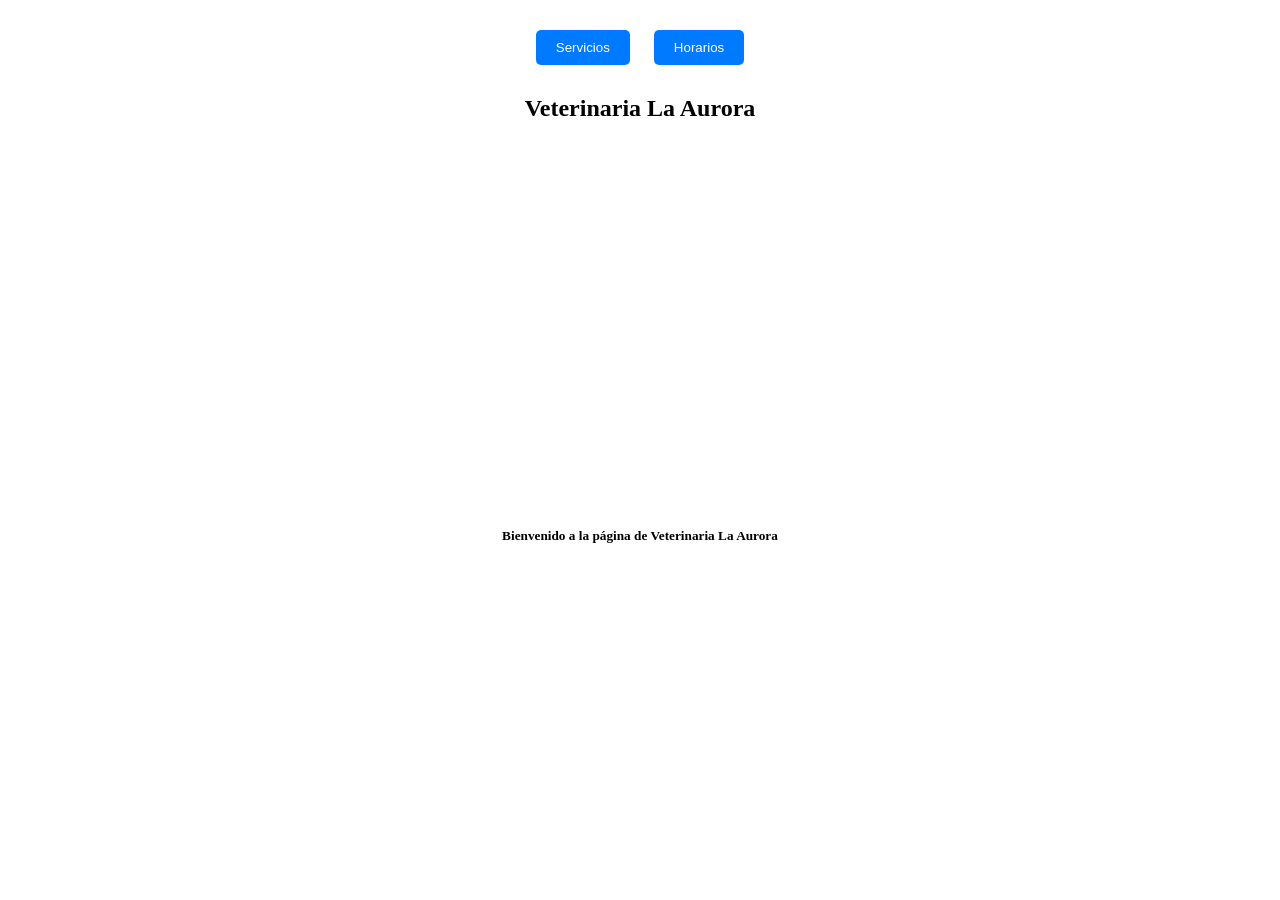
==== VeterinariaFFFV/src/main/resources/templates/index.html @ b3252b2c "5" ====
<!DOCTYPE html>
<html xmlns:th="http://www.thymeleaf.org"
      xmlns="http://www.w3.org/1999/xhtml">
<head th:replace="~{layout/plantilla :: head}">
    <title>Veterinaria La Aurora</title>
</head>
<body>
    <header th:replace="~{layout/plantilla :: header}"/>

    <!-- Botones azules redirigiendo a la página de categorías -->
    <nav style="text-align: center; margin: 20px;">
        <button style="background-color: #007BFF; color: white; padding: 10px 20px; border: none; border-radius: 5px; margin: 10px;"
                onclick="window.location.href='categoria.html'">
            Servicios
        </button>
        <button style="background-color: #007BFF; color: white; padding: 10px 20px; border: none; border-radius: 5px; margin: 10px;"
                onclick="window.location.href='categoria.html'">
            Horarios
        </button>
    </nav>

    <section id="Iframe" style="text-align: center;">
        <h2>Veterinaria La Aurora</h2>
        <iframe width="626" height="360"
                src="https://www.youtube.com/embed/hnmlon-vagE"
                title="Acá un video sobre el cuidado animal"
                frameborder="0"
                allow="accelerometer; autoplay; clipboard-write; encrypted-media; gyroscope; picture-in-picture; web-share"
                referrerpolicy="strict-origin-when-cross-origin"
                allowfullscreen>
        </iframe>
        <h5>Bienvenido a la página de Veterinaria La Aurora</h5>
    </section>



    <footer th:replace="~{layout/plantilla :: footer}"/>
</body>
</html>
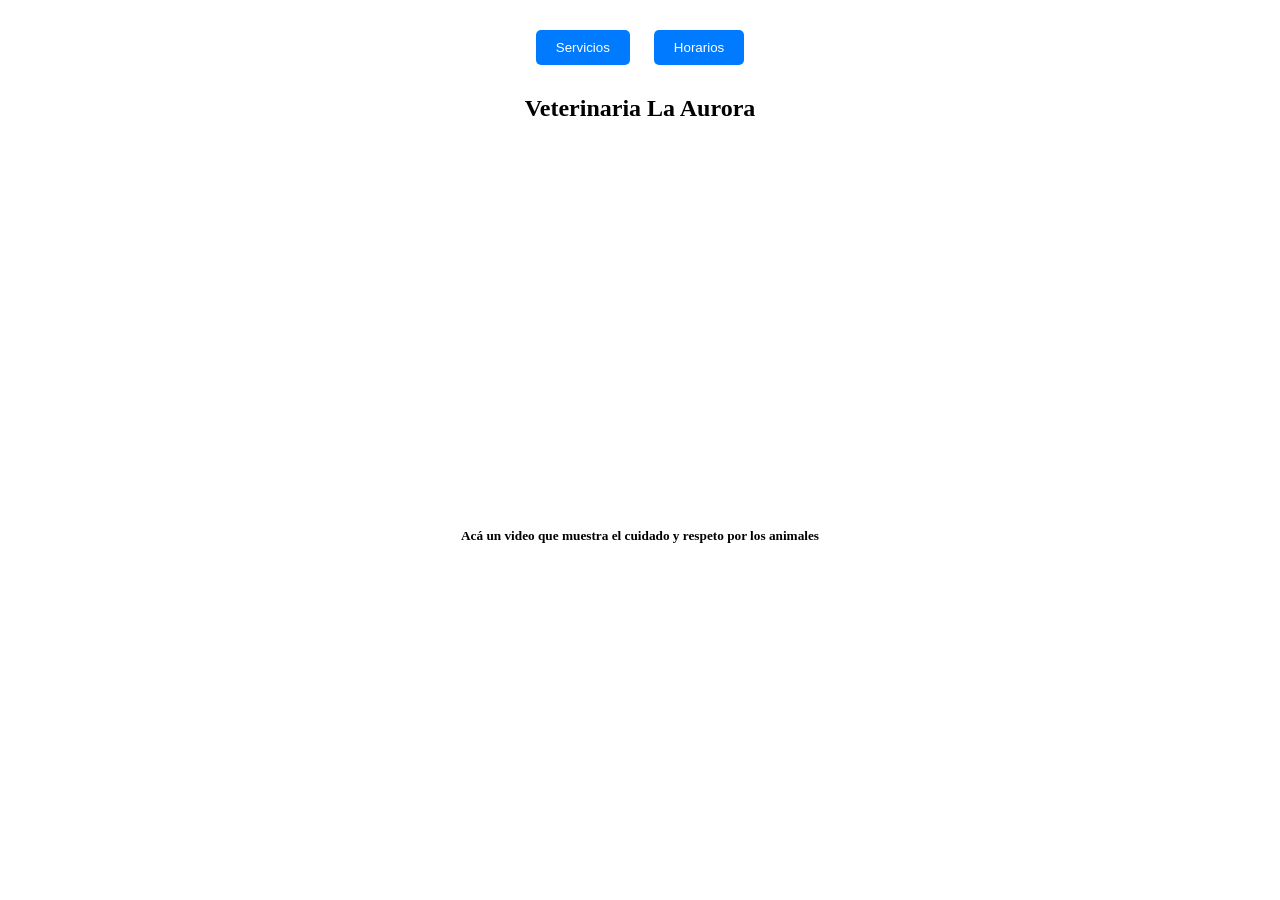
==== commit 22354bc3: "6" ====
--- a/VeterinariaFFFV/src/main/resources/templates/index.html
+++ b/VeterinariaFFFV/src/main/resources/templates/index.html
@@ -29,7 +29,7 @@
                 referrerpolicy="strict-origin-when-cross-origin"
                 allowfullscreen>
         </iframe>
-        <h5>Bienvenido a la página de Veterinaria La Aurora</h5>
+        <h5>Acá un video que muestra el cuidado y respeto por los animales</h5>
     </section>
 
 
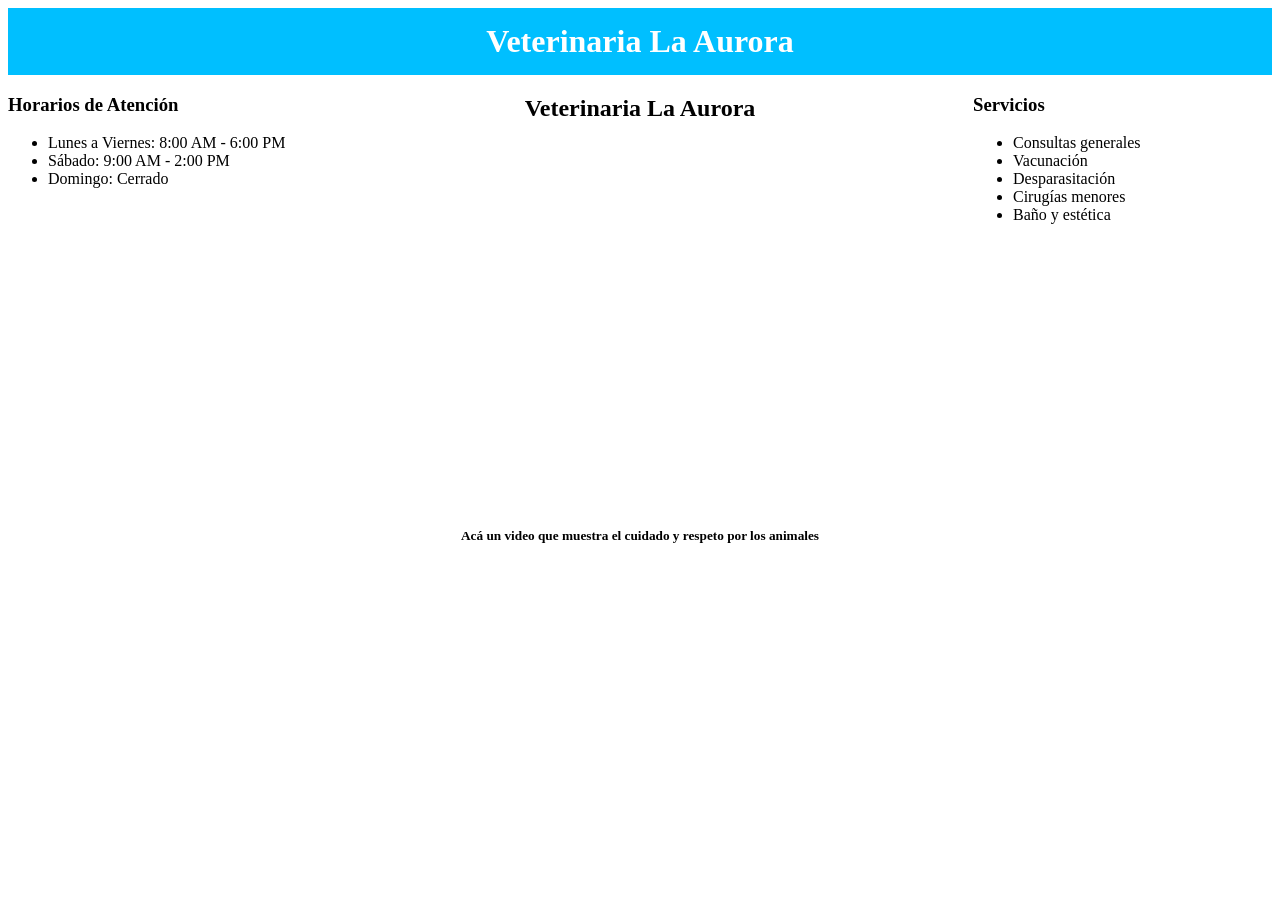
==== commit 5ec0187b: "7" ====
--- a/VeterinariaFFFV/src/main/resources/templates/index.html
+++ b/VeterinariaFFFV/src/main/resources/templates/index.html
@@ -1,25 +1,26 @@
 <!DOCTYPE html>
 <html xmlns:th="http://www.thymeleaf.org"
       xmlns="http://www.w3.org/1999/xhtml">
-<head th:replace="~{layout/plantilla :: head}">
-    <title>Veterinaria La Aurora</title>
-</head>
-<body>
-    <header th:replace="~{layout/plantilla :: header}"/>
+<header th:fragment="header" class="header">
+    <div style="width: 100%; background-color: #00BFFF; padding: 15px 0;">
+        <h1 style="color: white; text-align: center; margin: 0;">Veterinaria La Aurora</h1>
+    </div>
+</header>
+</body>
 
-    <!-- Botones azules redirigiendo a la página de categorías -->
-    <nav style="text-align: center; margin: 20px;">
-        <button style="background-color: #007BFF; color: white; padding: 10px 20px; border: none; border-radius: 5px; margin: 10px;"
-                onclick="window.location.href='categoria.html'">
-            Servicios
-        </button>
-        <button style="background-color: #007BFF; color: white; padding: 10px 20px; border: none; border-radius: 5px; margin: 10px;"
-                onclick="window.location.href='categoria.html'">
-            Horarios
-        </button>
-    </nav>
+<section id="Iframe" style="text-align: center; display: flex; justify-content: center; align-items: flex-start;">
+    <!-- Horarios a la izquierda -->
+    <div style="flex: 1; text-align: left; margin-right: 20px;">
+        <h3>Horarios de Atención</h3>
+        <ul>
+            <li>Lunes a Viernes: 8:00 AM - 6:00 PM</li>
+            <li>Sábado: 9:00 AM - 2:00 PM</li>
+            <li>Domingo: Cerrado</li>
+        </ul>
+    </div>
 
-    <section id="Iframe" style="text-align: center;">
+    <!-- Video en el centro -->
+    <div style="flex: 2;">
         <h2>Veterinaria La Aurora</h2>
         <iframe width="626" height="360"
                 src="https://www.youtube.com/embed/hnmlon-vagE"
@@ -30,10 +31,23 @@
                 allowfullscreen>
         </iframe>
         <h5>Acá un video que muestra el cuidado y respeto por los animales</h5>
-    </section>
+    </div>
+
+    <!-- Servicios a la derecha -->
+    <div style="flex: 1; text-align: left; margin-left: 20px;">
+        <h3>Servicios</h3>
+        <ul>
+            <li>Consultas generales</li>
+            <li>Vacunación</li>
+            <li>Desparasitación</li>
+            <li>Cirugías menores</li>
+            <li>Baño y estética</li>
+        </ul>
+    </div>
+</section>
+
+<footer th:replace="~{layout/plantilla :: footer}"/>
+</body>
 
 
-
-    <footer th:replace="~{layout/plantilla :: footer}"/>
-</body>
 </html>
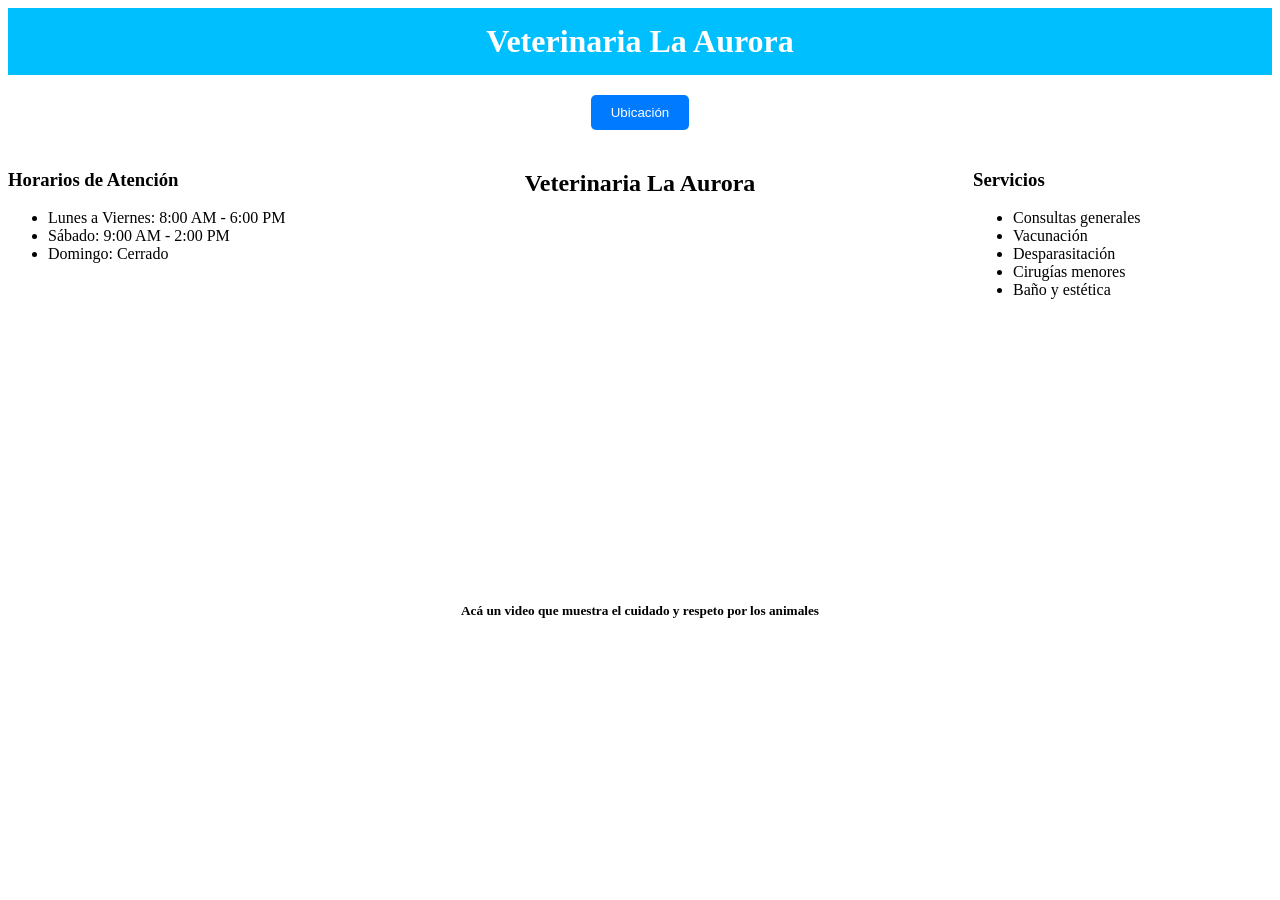
==== commit 6c4d7caa: "8" ====
--- a/VeterinariaFFFV/src/main/resources/templates/index.html
+++ b/VeterinariaFFFV/src/main/resources/templates/index.html
@@ -7,6 +7,13 @@
     </div>
 </header>
 </body>
+
+<div style="text-align: center; margin: 20px;">
+    <button onclick="window.location.href='/modificar/{idCategoria}'" 
+            style="background-color: #007BFF; color: white; padding: 10px 20px; border: none; border-radius: 5px;">
+        Ubicación
+    </button>
+</div>
 
 <section id="Iframe" style="text-align: center; display: flex; justify-content: center; align-items: flex-start;">
     <!-- Horarios a la izquierda -->
